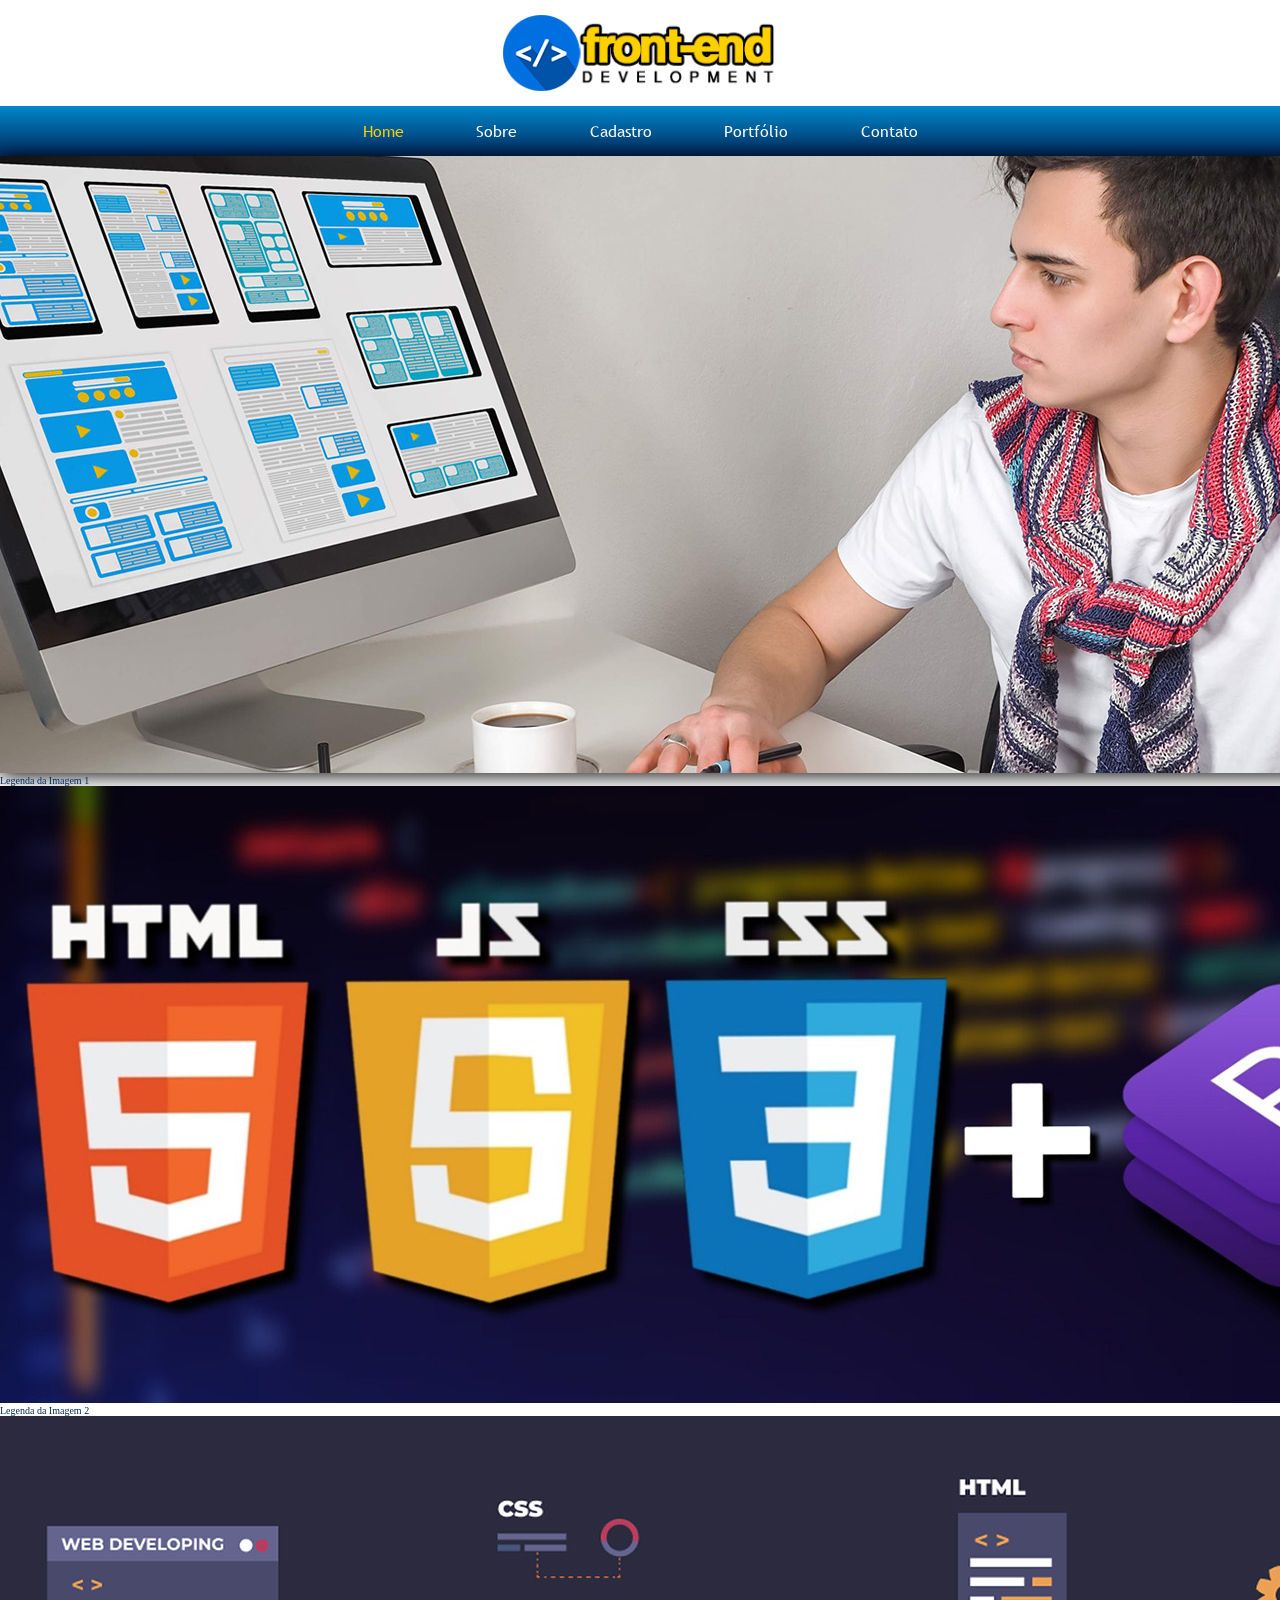
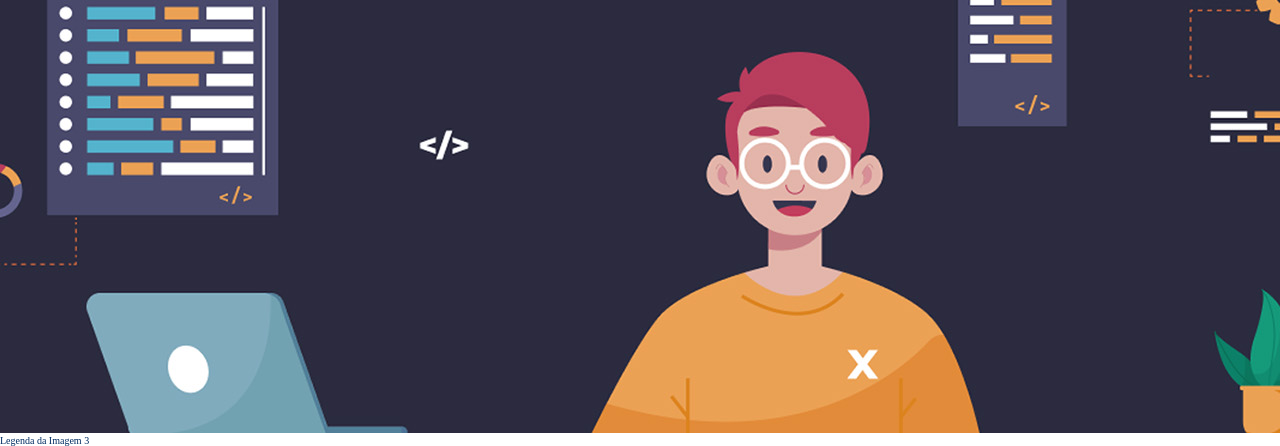
==== index.html @ 0f2d2467 "Add files via upload" ====
<!DOCTYPE html>
<html lang="pt-br">
<head>
    <meta charset="UTF-8">
    <meta name="viewport" content="width=device-width, initial-scale=1.0">

    <link type="text/css" rel="stylesheet" href="../css/style.css">
    <link type="text/css" rel="stylesheet" href="../css/index-coin-slider.css">
    <link type="text/css" rel="stylesheet" href="../css/portfolio-gallery.css">

    <script type="text/javascript" src="https://code.jquery.com/jquery-3.7.1.min.js"></script>
    <script type="text/javascript" src="./js/coin-slider.min.js" defer></script>
    <script type="text/javascript" src="./js/slider-script.js" defer></script>
    <script type="text/javascript" src="./js/modal-script.js" defer></script>
    <script type="module" src="./js/main-script.js" defer></script>
    
    <title>Front-End SPA Project - Leonardo</title>
</head>


<body>
    <div id="main-page">
        <header>
            <img src="./img/logo.png" width="275px" title="Front-End Development" alt="Front-End Development logo">
        </header>

        <nav>
            <a id="nav-home" href="/" onclick="routeHome('/')" class="active">Home</a>
            
            <a id="nav-about" href="/about" onclick="routeAbout('/about')">Sobre</a>
            
            <a id="nav-signup" href="/signup" onclick="routeSignup('/signup')">Cadastro</a>
            
            <a id="nav-portfolio" href="/portfolio" onclick="routePortfolio('/portfolio')">Portfólio</a>
            
            <a id="nav-contactus" href="/contactus" onclick="routeContactus('/contactus')">Contato</a>
        </nav>

        <main></main>

        <footer>
            <div id="social-networks">
                <a href="https://pt-br.facebook.com/" target="_blank" title="Facebook">
                    <img src="img/facebook.png"/>
                </a>

                <a href="https://twitter.com/?lang=pt" target="_blank" title="Twitter">
                    <img src="img/twitter.png"/>
                </a>  
            </div>

            <div id="footer-text">
                <p>
                    Front-End Development
                    <br>
                    Todos os Direitos Reservados - <strong>Versátil Ti</strong>
                </p>   
            </div>

            <div id="footer-logo">
                <img src="img/logo2.png" height="50" title="Front-End Development" alt="Front-End Development logo"/>
            </div>
        </footer>
    </div>
</body>
</html>
---- css/style.css ----
@charset "utf-8";

/* ------ Universal ----------------------------------------------------------------------- */
* {
    margin: 0;
    padding: 0;
    box-sizing: border-box;
}

:root {
    font-size: 62.5%;
}

body {
    height: 100%;
    min-width: 100%;
    position: relative;

    color: #002c62;
}

.main-page {
    width: 100%;
	min-height: 100%;
}

a {
    font-size: 1.6rem;
    color: #000000;
    text-decoration: none;
}

h1 {
    font-family: Regular, Arial, Helvetica, sans-serif;
    font-size: 2rem;
	color: #002c62;

    margin-bottom: 2rem;
}

p {
    font-family: Regular, Arial, Helvetica, sans-serif;
    font-size: 1.4rem;
    text-align: justify;
}

img {
    border: none;
}

.active {
	color: #fdd000;
}

@font-face {
    font-family: Regular;
    src: url(../font/regular.ttf);
}



/* ------ Universal Semantic Items ----------------------------------------------------------- */
header {
    display: flex;
    justify-content: center;
    align-items: center;
}

header img {
    margin: 1.5rem 0;
}

nav {
    width: 100%;
    height: 5rem;
    text-align: center;

    background: #0087ca; /* Old browsers */
	background: -moz-linear-gradient(top, #0087ca 0%, #002c62 100%); /* FF3.6-15 */
	background: -webkit-linear-gradient(top, #0087ca 0%, #002c62 100%); /* Chrome10-25, Safari5.1-6 */
	background: linear-gradient(to bottom, #0087ca 0%, #002c62 100%); /* W3C, IE10+, FF16+, Chrome26+, Opera12+, Safari7+ */
	filter: progid:DXImageTransform.Microsoft.gradient(startColorstr='#0087ca', endColorstr='#002c62', GradientType=0); /* IE6-9 */
}

nav a {
	font-family: Regular, Arial, Helvetica, sans-serif;
    color: #ffffff;
	line-height: 5rem;

	margin: 0 3.5rem;
}

nav a:hover {
	color: #70cdff;
}

nav .active {
	color: #fdd000;
}

footer {
	width: 100%;
	height: 14rem;
    
	bottom: 0;
    
    display: flex;
    justify-content: space-evenly;
    align-items: center;
    padding-bottom: 1.2rem;

	background: #0087ca; /* Old browsers */
	background: -moz-linear-gradient(top, #0087ca 0%, #002c62 100%); /* FF3.6-15 */
	background: -webkit-linear-gradient(top, #0087ca 0%, #002c62 100%); /* Chrome10-25, Safari5.1-6 */
	background: linear-gradient(to bottom, #0087ca 0%, #002c62 100%); /* W3C, IE10+, FF16+, Chrome26+, Opera12+, Safari7+ */
	filter: progid:DXImageTransform.Microsoft.gradient(startColorstr='#0087ca', endColorstr='#002c62', GradientType=0); /* IE6-9 */
}

#social-networks {
    min-width: 20rem;
    margin-left: 4rem;
    display: flex;
    justify-content: center;
}

#social-networks a:first-child {
    margin-right: 7px;
}

#social-networks a:hover {
    opacity: 0.7;
}

#footer-text {
    width:40rem;
	color:#ffffff;
}

#footer-text p {
    text-align: center;
    line-height: 1.8rem;
}

#footer-logo {
    min-width: 20rem;
    display: flex;
    justify-content: center;
}



/* ------ Index ----------------------------------------------------------------------- */
#index-section {
    display: flex;
    flex-direction: column;
    align-items: center;
    justify-content: space-evenly;
}

#index-section-content {
    width: 136rem;
    margin: 4rem auto;

    display: flex;
    gap: 3rem;
}



/* ------ About ----------------------------------------------------------------------- */
#about-section {
	width: 96rem;
	margin: 5rem auto;
}

#about-section h1 {
    font-size: 2.4rem;
    margin-bottom: 2.8rem;
}

#about-section p {
	line-height: 2.8rem;
	color: #002c62;
}

#about-section img {
	float: right;
	margin-left: 5rem;
	border: #333333 1px solid;
}



/* ------ Contact Us ----------------------------------------------------------------------- */
#contactus-section {
	width: 96rem;
	margin: 5rem auto;
	position: relative;
}

#contactus-section h1 {
    font-size: 2.4rem;
}

#contactus-section label {
	font-family: Regular, Arial, Helvetica, sans-serif;
    font-size: 1.6rem;
	color: #002c62;
}

#contactus-section input,
#contactus-section textarea {
    font-family: Regular, Arial, Helvetica, sans-serif;
    font-size: 1.4rem;
    font-weight: lighter;
	color: #425469;

    border: 1px solid #797979;
    border-radius: 2px;
}

#contactus-section input {
	width: 32rem;
	padding: 0.8rem 1.2rem;

	margin-top: 1rem;
	margin-bottom: 2rem;
}

#contactus-section textarea {
	width: 32rem;
	height: 10rem;
	padding: 1rem 1.4rem;
    
	margin-top: 1rem;
	margin-bottom: 1.6rem;

    resize: none;
}

#contactus-section .submit-btn {
    font-family: Regular, Arial, Helvetica, sans-serif;
    font-size: 1.6rem;
    font-weight: 500;
	color: #ffffff;

	width: 10rem;
	padding: 1.2rem 2.4rem;
    margin-bottom: 0;
	background-color: #002c62;
	border: none;

    transition: all 0.3s ease-in-out;
}

#contactus-section .submit-btn:hover {
	background-color: #fdd000;
	color: #002c62;

    cursor: pointer;
}

#contactus-section input:focus,
#contactus-section textarea:focus {
	background-color: #f4fbff;
    outline: 1px solid #fdd000;
}

#contactus-section iframe {
	position: absolute;
	top: 0.5rem;
	left: 40rem;

    border: none;
}



/* ------ Portfolio ----------------------------------------------------------------------- */
#portfolio-section {
	width: 96rem;
	margin: 5rem auto;
    text-align: center;
}

#portfolio-section h1 {
    font-size: 2.4rem;
}

#portfolio-section .links img {
    margin: 0 0.8rem 0.8rem 0;
}



/* ------ Sign Up ----------------------------------------------------------------------- */
#signup-section {
	width: 110rem;
	margin: 5rem auto;

    display: flex;
    justify-content: center;
}

#signup-section h1 {
    font-size: 2.4rem;
}

#signup-section h4 {
    font-size: 1.6rem;
    margin: 1rem 0 0;
}

#signup-section span {
    display: inline-block;
    width: 10rem;
}

#signup-section #name,
#signup-section #cpf {
    width: 6rem;
}

#signup-section input[type="text"] {
    margin-right: 3rem;
}

#signup-section label {
	font-family: Regular, Arial, Helvetica, sans-serif;
    font-size: 1.6rem;
	color: #002c62;
}

#signup-section input,
#signup-section textarea,
#signup-section select,
#signup-section option {
    font-family: Regular, Arial, Helvetica, sans-serif;
    font-size: 1.4rem;
    font-weight: lighter;
	color: #425469;

    border: 1px solid #797979;
    border-radius: 2px;
}

#signup-section input,
#signup-section select {
    width: 32rem;
    padding: 0.8rem 1.2rem;

	margin-top: 1rem;
	margin-bottom: 2rem;
}

#signup-section input[type="radio"] {
    width: auto;
    position: relative;
    top: 2.5px;
}

#signup-section textarea {
	width: 100%;
	height: 10rem;
	padding: 1rem 1.4rem;
    
	margin-top: 1rem;
	margin-bottom: 1.6rem;

    resize: none;
}

#signup-section #yes-radio,
#signup-section select[name="cidade"],
#signup-section textarea[name="falemais"] {
    margin-top: 1.6rem;
}

#signup-section .submit-btn {
    font-family: Regular, Arial, Helvetica, sans-serif;
    font-size: 1.6rem;
    font-weight: 500;
	color: #ffffff;

	width: 12rem;
	padding: 1.2rem 2.4rem;
    margin-bottom: 0;
	background-color: #002c62;
	border: none;

    transition: all 0.3s ease-in-out;
}

#signup-section .submit-btn:hover {
	background-color: #fdd000;
	color: #002c62;

    cursor: pointer;
}

#signup-section input:focus,
#signup-section textarea:focus,
#signup-section select:focus,
#signup-section option:focus {
	background-color: #f4fbff;
    outline: 1px solid #fdd000;
}
---- css/index-coin-slider.css ----
#slider {
	margin: auto;
	position: relative;
	width: 136rem;
	height: 61.7rem;
	z-index: 2;
	box-shadow: #000000 0 2px 20px;
}



/* ----------- Coin Slider jQuery plugin CSS styles ------------------------------ */
.slider {
    overflow: hidden;
    zoom: 1;
    position: relative;
}

.slider a {
    text-decoration: none;
    outline: none;
    border: none;
}

.cs-buttons {
    position: absolute;
    margin-top: -31px;
    border-radius: 4px;
    padding: 5px;
    font-size: 0px;
    float: left;
    z-index: 9999;
    background: #242424;
}

.cs-buttons a {
    border-radius: 50px;
    margin-left: 5px;
    height: 9px;
    width: 9px;

    float: left;
    border: 2px solid #333333;
    color: #b8c4cf;
    text-indent: -1000px;
}

.cs-active {
    background-color: #dddddd;
    color: #333333;
}

.cs-title {
    width: 100%;
    height: 45px;
    display: flex;
    align-items: center;
    padding: 20px;
    background-color: #000000;
    color: #ffffff;

    font-family: Regular, Arial, Helvetica, sans-serif;
    font-size: 1.5rem;
    font-weight: 300;
}

.cs-prev,
.cs-next {
    position: absolute;
    color: #1c1c1c;
    background-repeat:no-repeat;
    padding:0 0 0 10px;
    text-decoration: none;
}

.cs-prev {
    margin: 0 0 0 10px;
    width: 58px;
    height: 58px;
    background-image: url(../img/arrow_left.png);
}

.cs-next {
    margin: 0 10px 0 0;
    width: 58px;
    height: 58px;
    background-image: url(../img/arrow_right.png);
}
---- css/portfolio-gallery.css ----
/* ------ Links (small imgs) ----------------------------------------------------------------- */
.links img {
	opacity: 0.8;
	filter: grayscale(0.7);

	transition: all 0.3s ease-in-out;
}

.links img:hover {
	opacity: 1;
	filter: grayscale(0);
	transform: scale(1.05);
	-webkit-transform: scale(1.05);
}

/* ------ Black Mask ----------------------------------------------------------------------- */
#mask {
	background-color: #000000;
	display: none;
	
	position: absolute;
	top: 0;
	left: 0;
	z-index: 10;
}

/* ------ Window ----------------------------------------------------------------------- */
.window {
	width: 80rem;
	display: none;

	position: fixed;
	z-index: 9998;
	text-align: center;
}

/* ------ X Button ----------------------------------------------------------------------- */
.close {
	display: block;
	margin-bottom: 5px;

	font-family: Regular, Arial, Helvetica, sans-serif;
	color: #ffffff;
	text-align: right;
	text-decoration: none;
}

.close span {
	color: #ff0000;
	font-weight: bold;
}
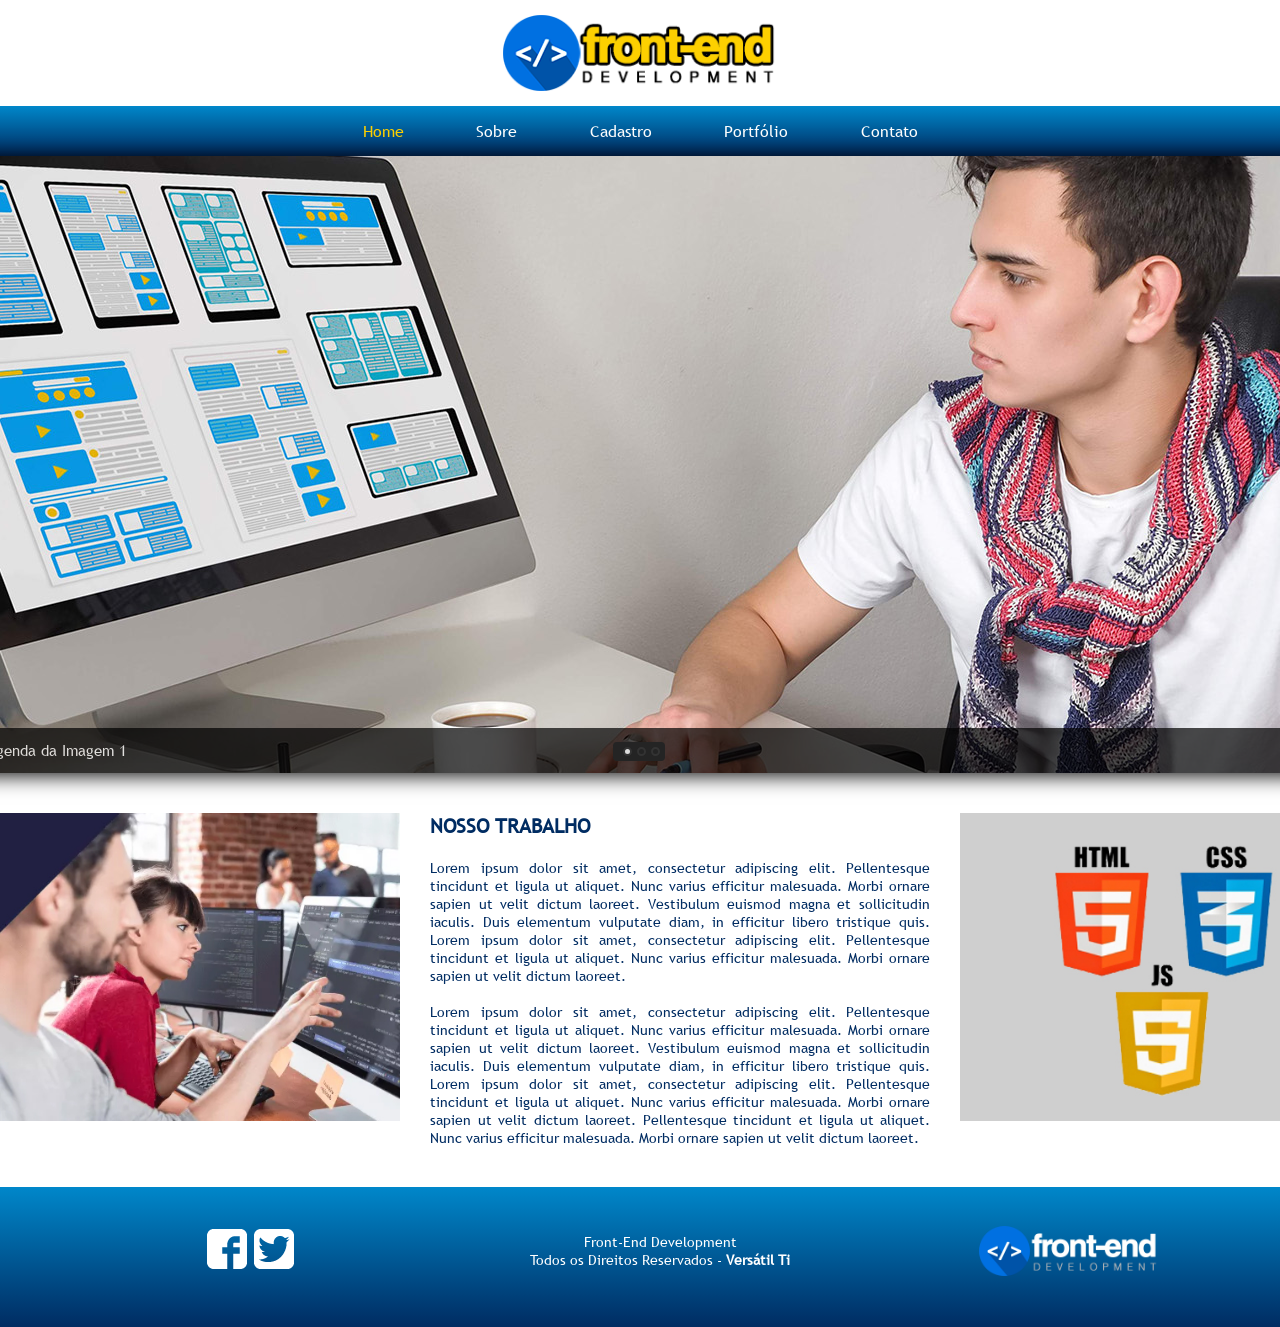
==== commit 6cf7f6b9: "SPA funcionando" ====
--- a/index.html
+++ b/index.html
@@ -14,6 +14,8 @@
     <script type="text/javascript" src="./js/modal-script.js" defer></script>
     <script type="module" src="./js/main-script.js" defer></script>
     
+    <link rel="icon" href="./assets/logo/favicon.png" type="image/png">
+
     <title>Front-End SPA Project - Leonardo</title>
 </head>
 
@@ -21,7 +23,7 @@
 <body>
     <div id="main-page">
         <header>
-            <img src="./img/logo.png" width="275px" title="Front-End Development" alt="Front-End Development logo">
+            <img src="./assets/logo/logo.png" width="275px" title="Front-End Development" alt="Front-End Development logo">
         </header>
 
         <nav>
@@ -41,11 +43,11 @@
         <footer>
             <div id="social-networks">
                 <a href="https://pt-br.facebook.com/" target="_blank" title="Facebook">
-                    <img src="img/facebook.png"/>
+                    <img src="assets/facebook.png"/>
                 </a>
 
                 <a href="https://twitter.com/?lang=pt" target="_blank" title="Twitter">
-                    <img src="img/twitter.png"/>
+                    <img src="assets/twitter.png"/>
                 </a>  
             </div>
 
@@ -58,7 +60,7 @@
             </div>
 
             <div id="footer-logo">
-                <img src="img/logo2.png" height="50" title="Front-End Development" alt="Front-End Development logo"/>
+                <img src="assets/logo/logo2.png" height="50" title="Front-End Development" alt="Front-End Development logo"/>
             </div>
         </footer>
     </div>
--- a/css/index-coin-slider.css
+++ b/css/index-coin-slider.css
@@ -77,12 +77,12 @@
     margin: 0 0 0 10px;
     width: 58px;
     height: 58px;
-    background-image: url(../img/arrow_left.png);
+    background-image: url(../assets/arrow_left.png);
 }
 
 .cs-next {
     margin: 0 10px 0 0;
     width: 58px;
     height: 58px;
-    background-image: url(../img/arrow_right.png);
+    background-image: url(../assets/arrow_right.png);
 }
